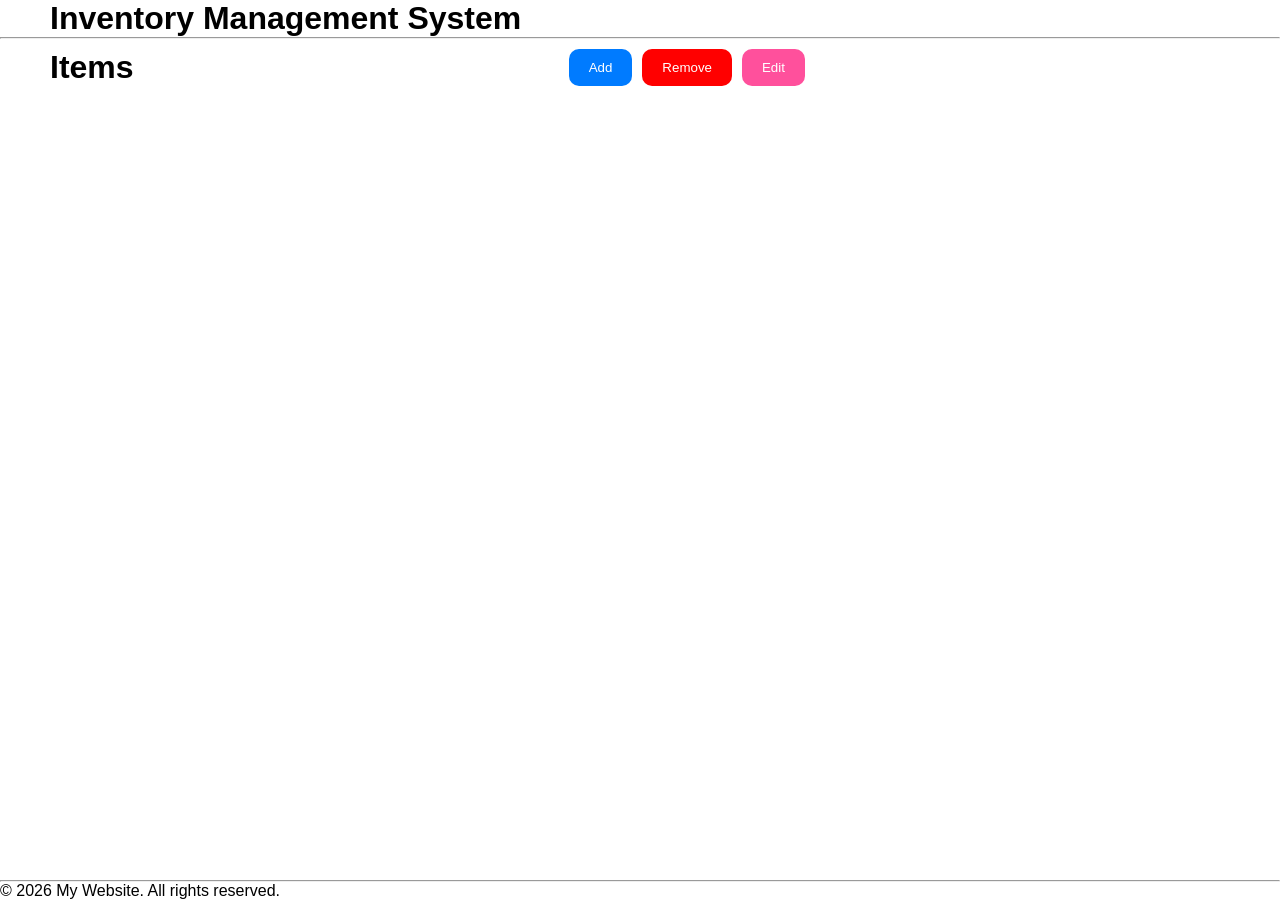
==== src/index.html @ 77301941 "perf" ====
<!DOCTYPE html>
<html lang="en">
<head>
    <meta charset="UTF-8">
    <title>Inventory Management System</title>
    <link rel="stylesheet" href="css/style.css"> <!-- Optional CSS -->
</head>
<body>
    <header>
        <h1 class="logo">Inventory Management System</h1>
        <hr>
    </header>

    <main>
        <div class="operation">
            <h1 class="txt-items">Items</h1>
            <div class="btn-container">
                
                <button id="add" class="add">Add</button>
                <button id="remove" class="remove">Remove</button>
                <button id="edit" class="edit">Edit</button>
            </div>
        </div>
        
        <form id="myForm" class="form" style="display: none;">
            <img src="images/close.png" alt="" class="close" id="close">
            <input type="text" id="productName" placeholder="Enter a product name" class="product-name" required>
            <input type="text" id="productQuantity" placeholder="Enter the quantity" class="product-quantity" required>
            <button id="submit" class="submit">Add</button>
        </form>
        <div id="stocksContainer" class="stocks-container">
        </div>
        <form id="removeContainer" class="remove-wrapper" style="display: none;">
            <p class="txt-remove" id="txtRemove"></p>
            <div class="btn-container">
                <button id="yes" class="yes">Yes</button>
                <button id="no" class="no">No</button>
            </div>
        </form>
        <form id="editContainer" class="edit-container" style="display: none;">
            <img src="images/close.png" alt="" class="close" id="editClose">
            <p class="txt-edit">Edit</p>
            <input type="text" id="editProductName" placeholder="Enter a product name" class="product-name" required>
            <input type="text" id="editProductQuantity" placeholder="Enter the quantity" class="product-quantity" required>
            <button id="updateSubmit" class="update-submit">Update</button>
        </form>
    
    </main>

    <footer>
        <hr>
        <p>&copy; 2026 My Website. All rights reserved.</p>
    </footer>
    <script type="module" src="js/script.js"></script>
</body>
</html>
---- src/css/style.css ----
*{
  box-sizing: border-box;
  padding: 0;
  margin: 0;
  font-family: Arial, Helvetica, sans-serif;
}
body{
    min-height: 100vh;
    display: grid;
    grid-template-rows: auto 1fr auto;
    gap: 10px;
}
main{
    height: 100%;
    display: flex;
    flex-direction: column;
    gap: 20px;
}
button{
    cursor: pointer;
}
.logo{
    margin-left: 50px;
}
.operation{
    display: grid;
    grid-template-columns: max-content 1fr;
    gap: 10px;
    margin: 0 50px;
}
.btn-container{
    display: flex;
    gap: 10px;
    flex-direction: row;
    justify-content: flex-end;
    padding: 0 20px 0 0;
   
}
.txt-items{
    color: black;
    text-align: center;
}
.add{
    background-color:#007BFF;
    color: white;
}
.add:hover{
    background-color: #218dff;
}
.remove{
    background-color: #ff0000 ;
    color: white;
}
.remove:hover{
    background-color: #ff4d4d;
}
.edit{
    background-color: rgb(255, 80, 156) ;
    color: white;
}
.edit:hover{
    background-color: rgb(255, 113, 175);
}
.add, .remove, .edit{
    padding: 10px 20px;
    border: none;
    border-radius: 10px;
}

form{
    z-index: 1000;
}

.form{
    width: 250px;
    height: 250px;
    position: fixed;
    top: 40%;
    left: 50%;
    transform: translate(-50%, -50%);
    display: flex;
    flex-direction: column;
    align-items: center;
    gap: 10px;
    padding: 20px 10px 10px 10px;
    background-color: rgb(124, 10, 189);
    border-radius: 20px;
}
.close{
    position: absolute;
    top: -20px;
    right: -5px;
    background-color: transparent;
    border: none;
    width: 30px;
    background-color: red;
    cursor: pointer;
}
.product-name, .product-quantity{
    width: 100%;
    height: 50px;
    padding: 10px;
    border-radius: 10px;
    border: none;
}
.submit{
    margin-top: 10px;
    padding: 10px 20px;
    border-radius: 10px;
    border: none;
}
.stocks-container{
    display: flex;
    gap: 10px;
    flex-wrap: wrap;
    padding: 0 20px;
}
.stocks-wrapper{
    width: 200px;
    background-color: rgb(255, 107, 131);
    border-radius: 10px;
    display: flex;
    flex-direction: column;
    align-items: center;
    justify-content: center;
    color: white;
    gap: 10px;
    position: relative;
    padding: 20px;
}
.stock-name{
    text-align: center;
    font-size: 1rem;
    width: 100%;
    overflow-wrap: anywhere;
}
.remove-wrapper{
    padding: 10px;
    position: fixed;
    top: 40%;
    left: 50%;
    transform: translate(-50%, -50%);
    background-color: rgb(214, 208, 208);
    border: 1px solid black;
    display: flex;
    flex-direction: column;
    gap: 10px;
}
.txt-remove{
    color: black;
    font-size: 16px;
}
.btn-container{
    display: flex;
    gap: 10px;
    flex-direction: row;
    justify-content: center;
    padding: 0;
}
.yes{
    background-color: #ff0000 ;
    color: white;
    padding: 10px 30px;
    border-radius: 10px;
    border: none;
}
.no{
    background-color:#6C757D ;
    color: white;
    padding: 10px 30px;
    border-radius: 10px;
    border: none;
    cursor: pointer;
}
.edit-container{
    width: 200px;
    height: 200px;
    background-color: rgb(170, 170, 170);
    border-radius: 20px;
    position: fixed;
    top: 40%;
    left: 50%;
    transform: translate(-50%, -50%);
    display: flex;
    flex-direction: column;
    align-items: flex-start;
    justify-content: flex-start;
    gap: 10px;
    padding: 10px;
}
.update-submit{
    padding: 10px 20px;
    border-radius: 10px;
    border: none;   
    align-self: center;
}
.checkbox{
    position: absolute;
    top: 0;
    right: -5px;
    transform: scale(1.5);
}
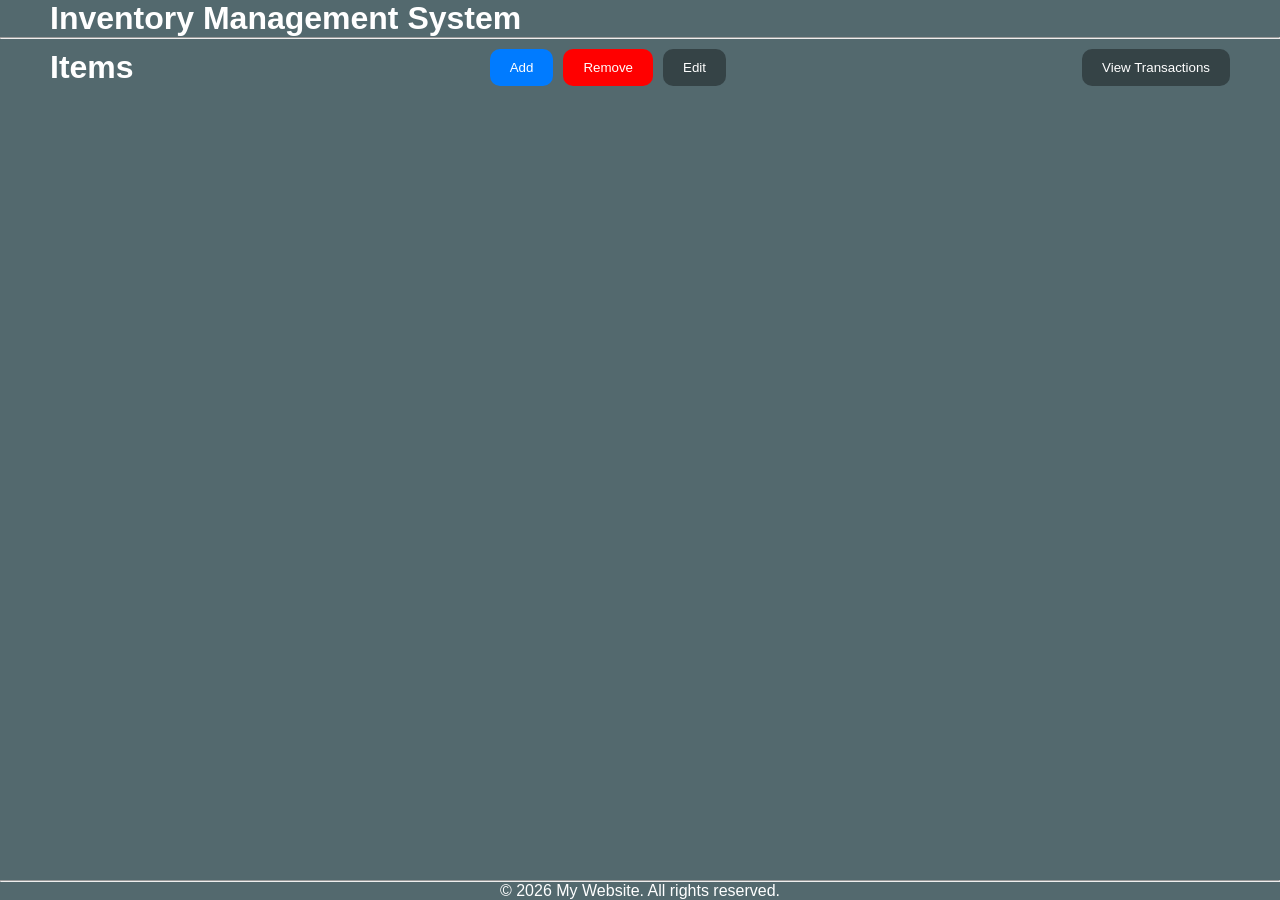
==== commit a6560d7c: "feat: add transactions" ====
--- a/src/index.html
+++ b/src/index.html
@@ -20,12 +20,13 @@
                 <button id="remove" class="remove">Remove</button>
                 <button id="edit" class="edit">Edit</button>
             </div>
+            <button class="btn-transactions" id="btnTransactions">View Transactions</button>
         </div>
         
         <form id="myForm" class="form" style="display: none;">
             <img src="images/close.png" alt="" class="close" id="close">
-            <input type="text" id="productName" placeholder="Enter a product name" class="product-name" required>
-            <input type="text" id="productQuantity" placeholder="Enter the quantity" class="product-quantity" required>
+            <input type="text" id="productName" placeholder="Enter a product name" class="product-name" required maxlength="20">
+            <input type="text" id="productQuantity" placeholder="Enter the quantity" class="product-quantity" required maxlength="10">
             <button id="submit" class="submit">Add</button>
         </form>
         <div id="stocksContainer" class="stocks-container">
@@ -40,16 +41,22 @@
         <form id="editContainer" class="edit-container" style="display: none;">
             <img src="images/close.png" alt="" class="close" id="editClose">
             <p class="txt-edit">Edit</p>
-            <input type="text" id="editProductName" placeholder="Enter a product name" class="product-name" required>
-            <input type="text" id="editProductQuantity" placeholder="Enter the quantity" class="product-quantity" required>
+            <input type="text" id="editProductName" placeholder="Enter a product name" class="product-name" required  maxlength="20">
+            <input type="text" id="editProductQuantity" placeholder="Enter the quantity" class="product-quantity" required  maxlength="10">
             <button id="updateSubmit" class="update-submit">Update</button>
         </form>
+        <div class="transactions-content" id="transactionsContent" style="display: none;">
+                <h1 class="txt-transaction">Transactions</h1>
+                <div class="transaction-history" id="transactionHistory">
+                </div>
+            <img src="images/close.png" alt="" class="close" id="closeTransactions">
+        </div>
     
     </main>
 
     <footer>
         <hr>
-        <p>&copy; 2026 My Website. All rights reserved.</p>
+        <p class="footer">&copy; 2026 My Website. All rights reserved.</p>
     </footer>
     <script type="module" src="js/script.js"></script>
 </body>
--- a/src/css/style.css
+++ b/src/css/style.css
@@ -9,6 +9,7 @@
     display: grid;
     grid-template-rows: auto 1fr auto;
     gap: 10px;
+    background-color: rgb(83, 105, 110);
 }
 main{
     height: 100%;
@@ -21,10 +22,11 @@
 }
 .logo{
     margin-left: 50px;
+    color: white;
 }
 .operation{
     display: grid;
-    grid-template-columns: max-content 1fr;
+    grid-template-columns: max-content 1fr max-content;
     gap: 10px;
     margin: 0 50px;
 }
@@ -37,7 +39,7 @@
    
 }
 .txt-items{
-    color: black;
+    color: white;
     text-align: center;
 }
 .add{
@@ -55,16 +57,23 @@
     background-color: #ff4d4d;
 }
 .edit{
-    background-color: rgb(255, 80, 156) ;
+    background-color: rgba(0, 0, 0, 0.362);
     color: white;
 }
 .edit:hover{
-    background-color: rgb(255, 113, 175);
-}
-.add, .remove, .edit{
-    padding: 10px 20px;
-    border: none;
-    border-radius: 10px;
+    background-color: rgba(0, 0, 0, 0.299);
+}
+.add, .remove, .edit {
+    padding: 10px 20px;
+    border: none;
+    border-radius: 10px;
+}
+.btn-transactions{
+    padding: 10px 20px;
+    border: none;
+    border-radius: 10px;
+    background-color: rgba(0, 0, 0, 0.362);
+    color: white;
 }
 
 form{
@@ -83,8 +92,9 @@
     align-items: center;
     gap: 10px;
     padding: 20px 10px 10px 10px;
-    background-color: rgb(124, 10, 189);
-    border-radius: 20px;
+    background-color: rgba(0, 0, 0, 0.647);
+    border-radius: 20px;
+    border: 2px solid white;
 }
 .close{
     position: absolute;
@@ -108,6 +118,8 @@
     padding: 10px 20px;
     border-radius: 10px;
     border: none;
+    background-color:#007BFF;
+    color: white;
 }
 .stocks-container{
     display: flex;
@@ -117,7 +129,7 @@
 }
 .stocks-wrapper{
     width: 200px;
-    background-color: rgb(255, 107, 131);
+    background-color: rgba(0, 0, 0, 0.585);
     border-radius: 10px;
     display: flex;
     flex-direction: column;
@@ -134,6 +146,9 @@
     width: 100%;
     overflow-wrap: anywhere;
 }
+.stock-quantity{
+    overflow-wrap: anywhere;
+}
 .remove-wrapper{
     padding: 10px;
     position: fixed;
@@ -199,4 +214,65 @@
     top: 0;
     right: -5px;
     transform: scale(1.5);
+}
+.transactions-content{
+    position: fixed;
+    top: 50%;
+    left: 50%;
+    transform: translate(-50%, -50%);
+    padding: 20px;
+    background-color:#143d69;
+    border-radius: 20px;
+    display: flex;
+    flex-direction: column;
+    width: 800px;
+    height: 500px;
+    gap: 20px;
+}
+.txt-transaction{
+    color: white;
+}
+.transaction-history{
+    display: flex;
+    flex-direction: column;
+    gap: 10px;
+    overflow-x: auto;
+    width: 100%;
+    height: 100%;
+}
+.transactions-container{
+    display: flex;
+    flex-direction: column;
+    padding: 20px;
+    background-color: rgba(0, 0, 0, 0.362);
+    border-radius: 20px;
+    gap: 10px;
+}
+.transaction-type{
+    color: white;
+}
+.transactions-wrapper{
+    display: flex;
+    justify-content: space-between;
+    align-items: flex-end;
+    
+}
+.transaction-name{
+    font-size: 24px;
+    font-weight: bold;
+}
+.transaction-name, .transaction-date-time{
+    color: white;
+}
+.transactionName-quantity{
+    display: flex;
+    gap: 10px;
+    align-items: flex-end;
+}
+.transaction-quantity{
+    color: white;
+}
+.footer{
+    color: white;
+    text-align: center;
 }
